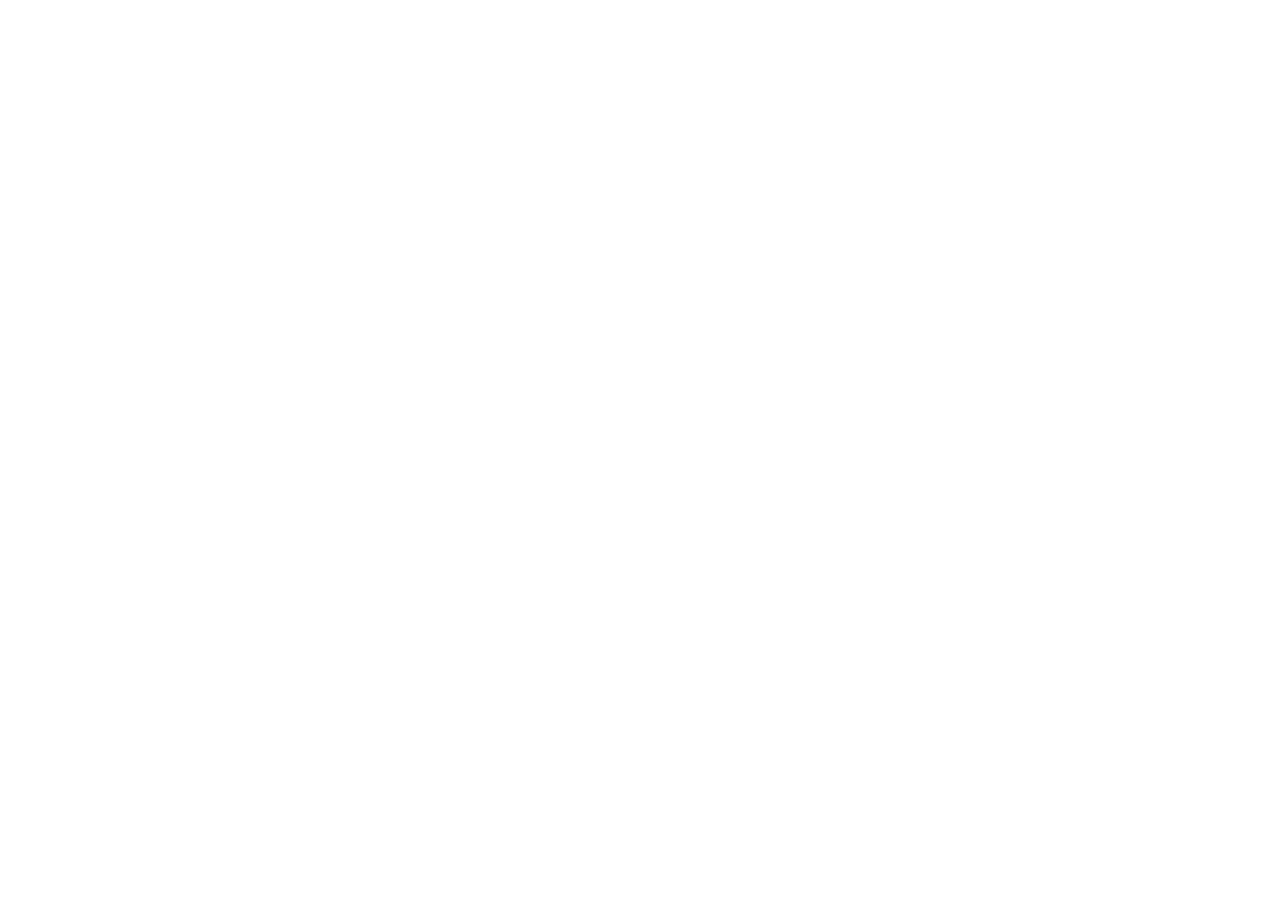
==== Annoyomattic/index.html @ 039f70ce "annoyer object and phrases array, create method that picks a random phrase from array" ====
<!DOCTYPE html>
<html lang="en">
<head>
    <meta charset="UTF-8">
    <meta name="viewport" content="width=device-width, initial-scale=1.0">
    <title>Annoyomattic</title>
</head>
<body>


<script src="./app.js"></script>
</body>
</html>
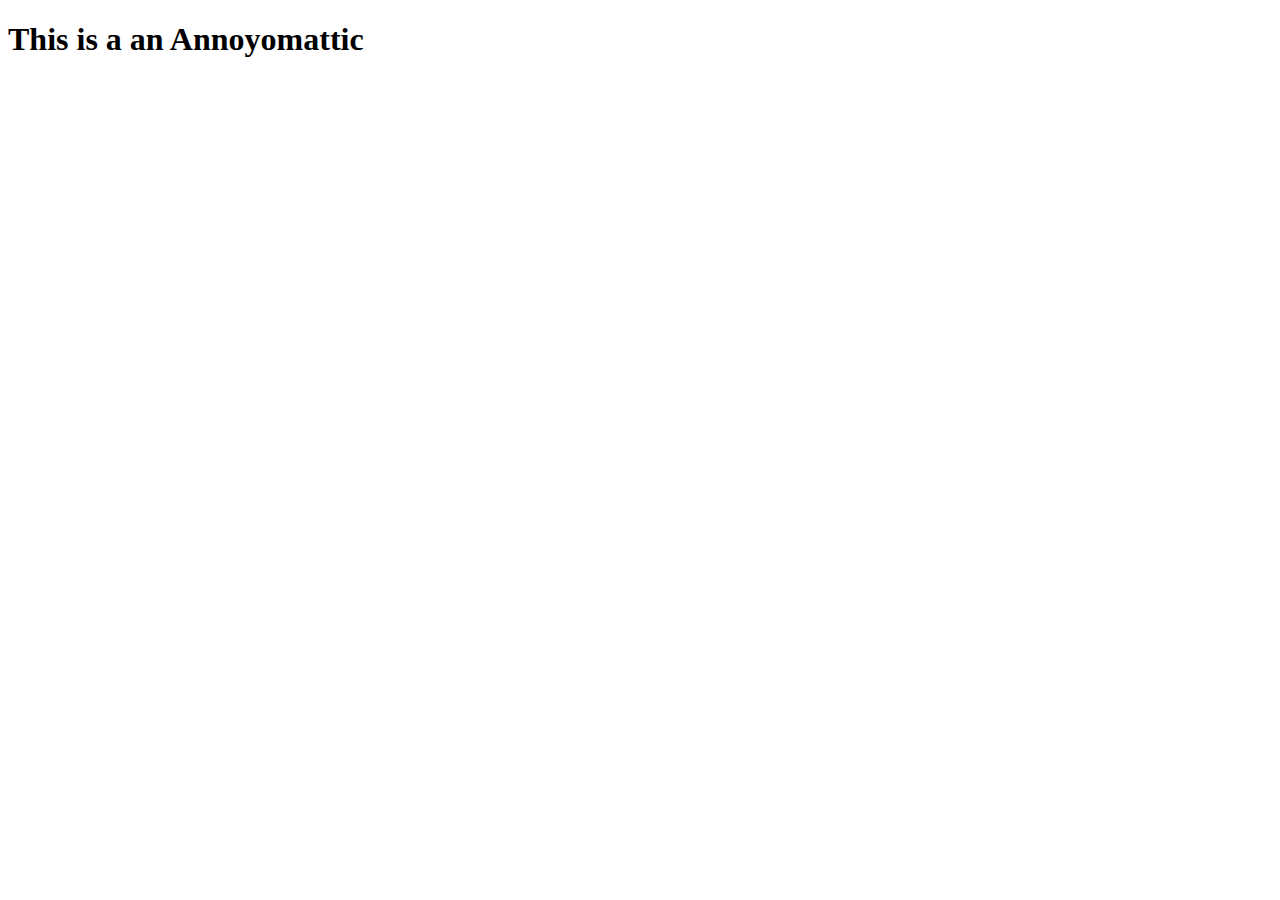
==== commit 1343082d: "redid the annoyer app from scratch, also added desctructuring and some DOM manipulation I have been " ====
--- a/Annoyomattic/index.html
+++ b/Annoyomattic/index.html
@@ -6,7 +6,7 @@
     <title>Annoyomattic</title>
 </head>
 <body>
-
+<h1>This is a an Annoyomattic</h1>
 
 <script src="./app.js"></script>
 </body>
